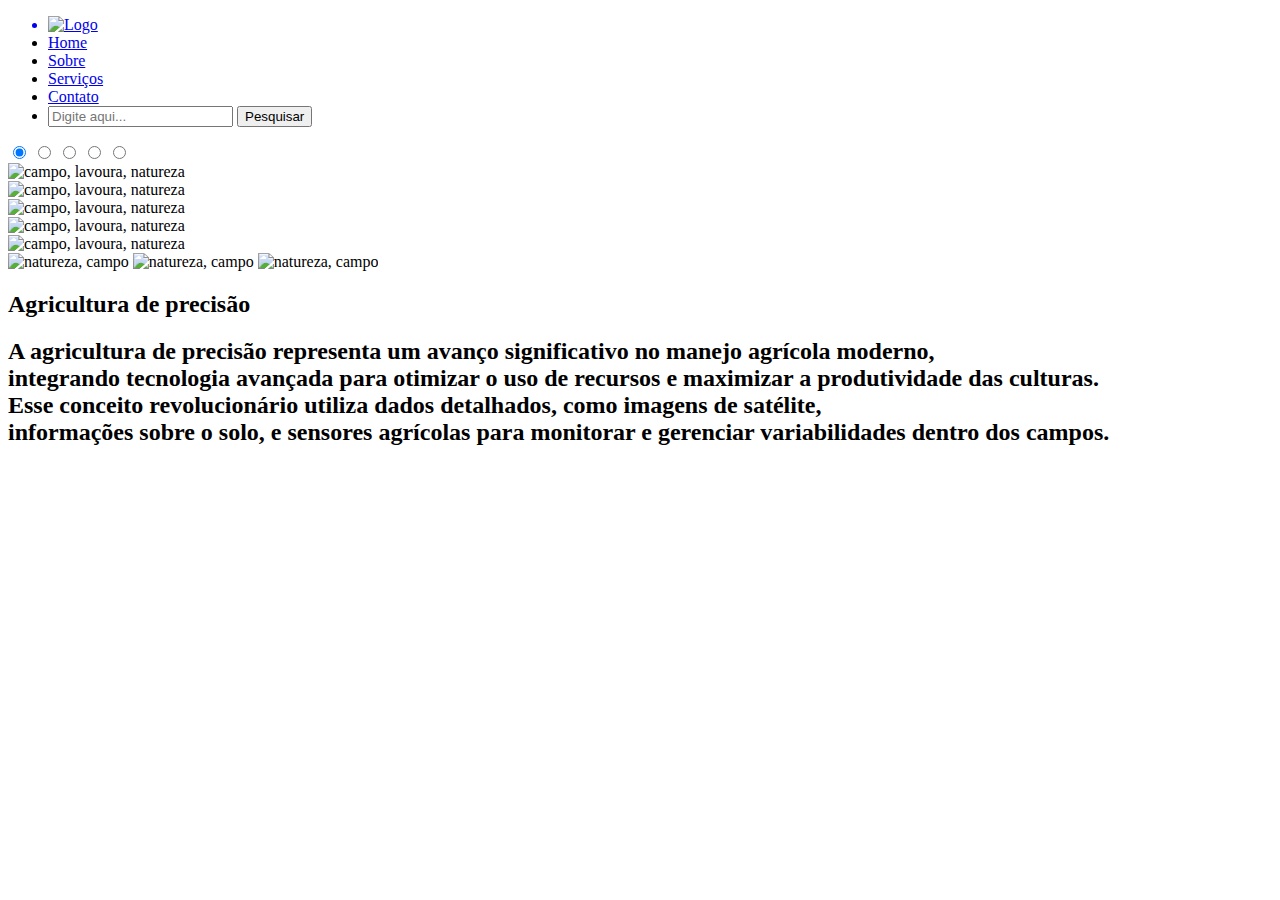
==== doug.html @ e515827b "Rename index.html to doug.html" ====
<!DOCTYPE html>

<html lang="pt-br">

<head>

    <meta charset="UTF-8">

    <meta name="viewport" content="width=device-width, initial-scale=1.0">

    <title>O futuro</title>

    <link rel="stylesheet" href="doug.css">
    <link rel="icon" type="image/png" href="https://github.com/Douglas-Marcondes/Projeto-Agrinho/blob/main/icon.png?raw=true"> 


</head>

<body>

<header>

<div>    

    <nav class="navbar">

        <ul class="navbar-list">
          
            <a href="index.html"><li><img src="https://github.com/Douglas-Marcondes/Projeto-Agrinho/blob/main/logo.png?raw=true" alt="Logo"></li></a>
            
            <li> <a href="#">Home</a> </li>

            <li> <a href="#">Sobre</a> </li>

            <li> <a href="#">Serviços</a> </li>

            <li> <a href="#">Contato</a> </li>

            <li> <div class="search-container">        
            
        <input type="text" id="search-input" placeholder="Digite aqui...">
            
        <button id="search-button">Pesquisar</button>

    
            
    </nav>

</div>

</header>     

                <div class="content">
                    <div class="slides">
                        <input type="radio" name="slide" id="slide1" checked>
                        <input type="radio" name="slide" id="slide2">
                        <input type="radio" name="slide" id="slide3">
                        <input type="radio" name="slide" id="slide4">
                        <input type="radio" name="slide" id="slide5">

                        <div class="slide s1">
                        <img class="img-desktop" src="https://github.com/Douglas-Marcondes/Projeto-Agrinho/blob/main/slide1.jpg?raw=true" alt="campo, lavoura, natureza">
                        </div>

                        <div class="slide">
                        <img class="img-desktop" src="https://github.com/Douglas-Marcondes/Projeto-Agrinho/blob/main/slide2.jpg?raw=true" alt="campo, lavoura, natureza">
                        </div>

                        <div class="slide">
                        <img class="img-desktop" src="https://github.com/Douglas-Marcondes/Projeto-Agrinho/blob/main/slide3.jpg?raw=true" alt="campo, lavoura, natureza">
                        </div>

                        <div class="slide">
                        <img class="img-desktop" src="https://github.com/Douglas-Marcondes/Projeto-Agrinho/blob/main/slide4.jpg?raw=true" alt="campo, lavoura, natureza">
                        </div>

                        <div class="slide">
                        <img class="img-desktop" src="https://github.com/Douglas-Marcondes/Projeto-Agrinho/blob/main/slide5.jpg?raw=true" alt="campo, lavoura, natureza">
                        </div>

                    </div>  
                    
                    <div class="navigation">
                        <label class="bar" for="slide1"></label>
                        <label class="bar" for="slide2"></label>
                        <label class="bar" for="slide3"></label>
                        <label class="bar" for="slide4"></label>
                        <label class="bar" for="slide5"></label>
                    </div>
                </div>

                        <img class="img1" src="https://github.com/Douglas-Marcondes/Projeto-Agrinho/blob/main/imagem1.jpg?raw=true" alt="natureza, campo">

                    
                        <img class="img2" src="https://github.com/Douglas-Marcondes/Projeto-Agrinho/blob/main/imagem2.jpg?raw=true" alt="natureza, campo">
                    
                    
                        <img class="img3" src="https://github.com/Douglas-Marcondes/Projeto-Agrinho/blob/main/imagem3.jpg?raw=true" alt="natureza, campo">

                        <h2 class="titulo1">Agricultura de precisão</h2>

                        <h2 class="titulo2">A agricultura de precisão representa um avanço significativo no manejo agrícola moderno, <br> integrando tecnologia avançada para otimizar
                        o uso de recursos e maximizar a produtividade das culturas. <br> Esse conceito revolucionário utiliza dados detalhados, como imagens de satélite, <br> informações sobre o solo,
                        e sensores agrícolas para monitorar e gerenciar variabilidades dentro dos campos.</h2>


</body>

</html>
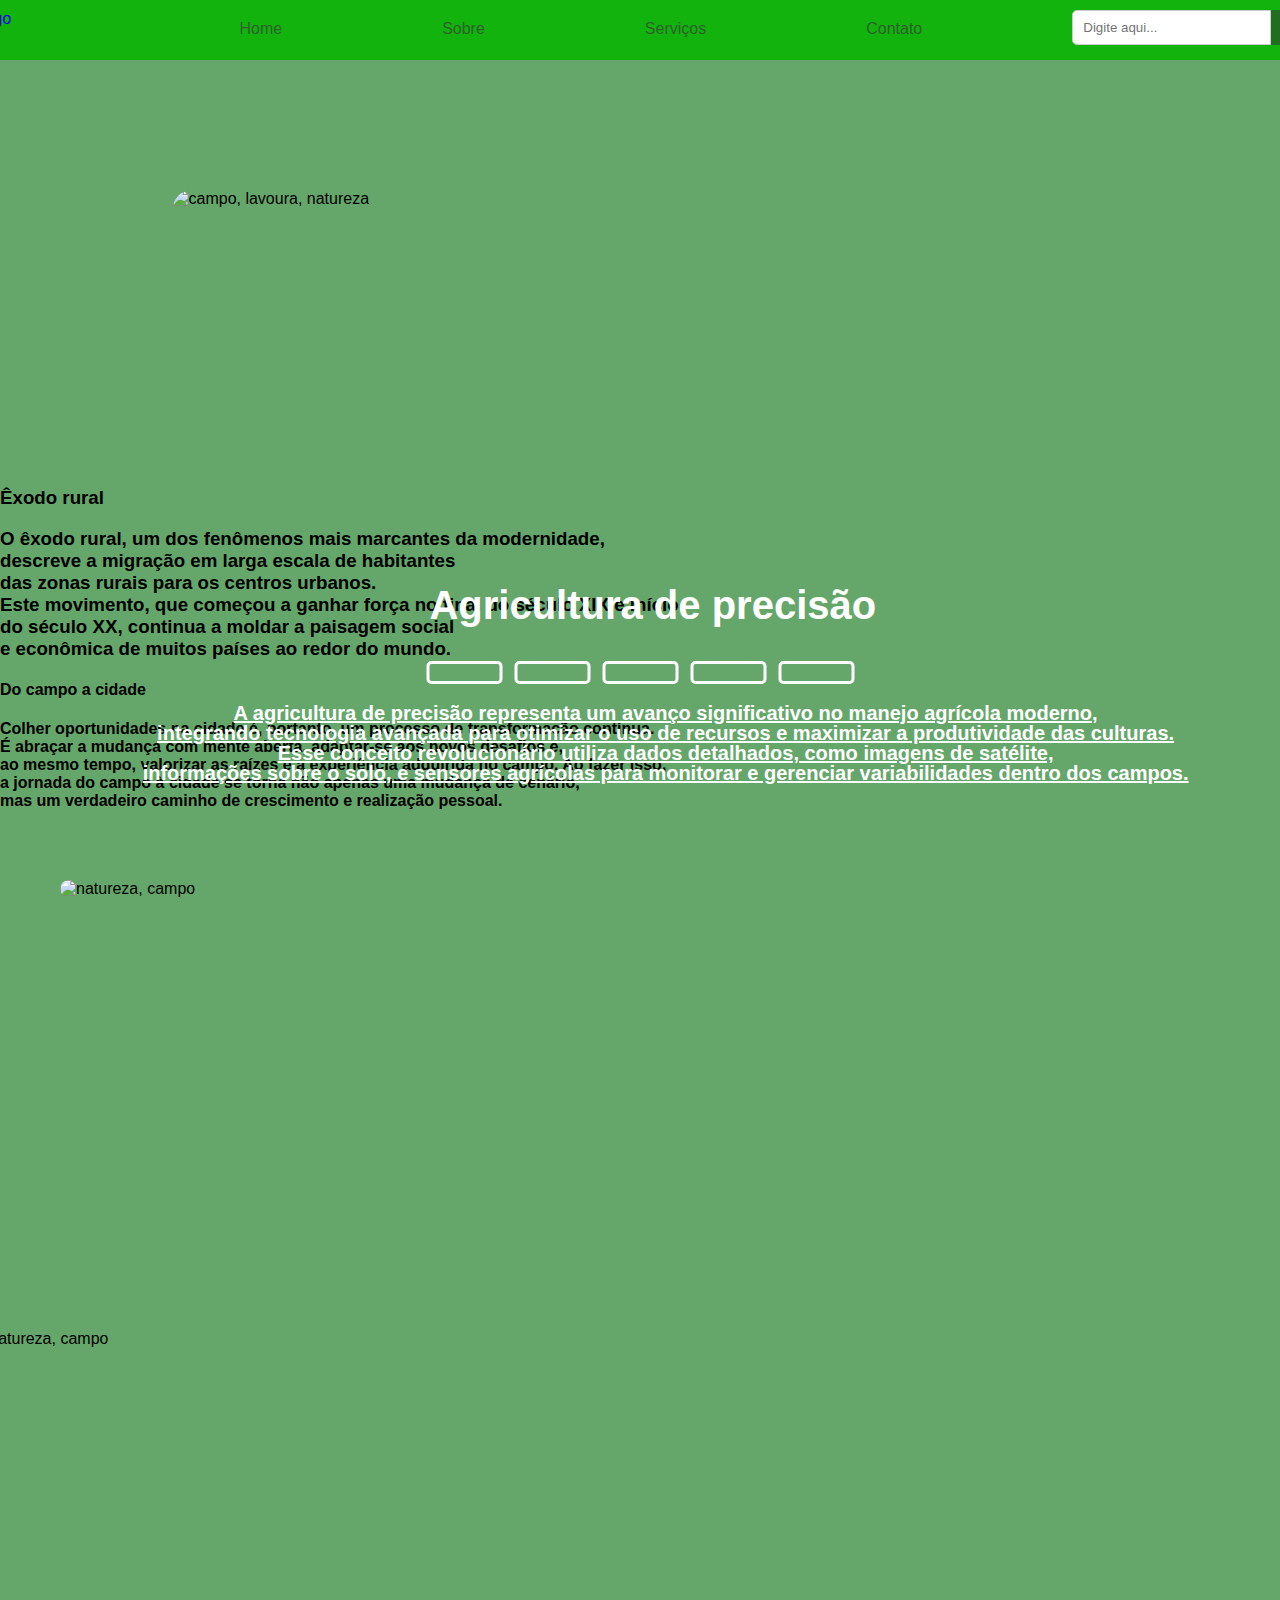
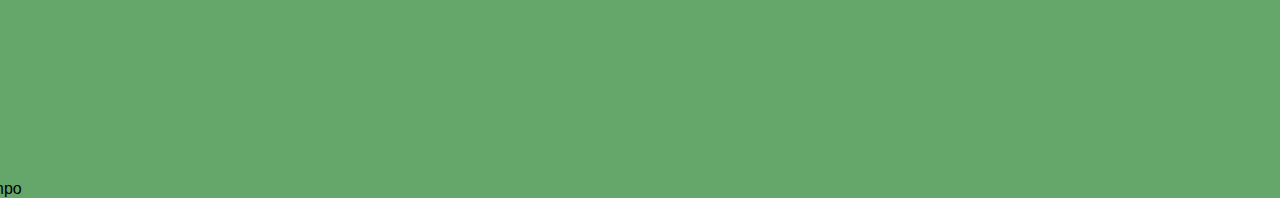
==== commit 9201272c: "Update doug.html" ====
--- a/doug.html
+++ b/doug.html
@@ -10,9 +10,7 @@
 
     <title>O futuro</title>
 
-    <link rel="stylesheet" href="doug.css">
-    <link rel="icon" type="image/png" href="https://github.com/Douglas-Marcondes/Projeto-Agrinho/blob/main/icon.png?raw=true"> 
-
+    <link rel="stylesheet" href="style.css">
 
 </head>
 
@@ -103,7 +101,19 @@
                         o uso de recursos e maximizar a produtividade das culturas. <br> Esse conceito revolucionário utiliza dados detalhados, como imagens de satélite, <br> informações sobre o solo,
                         e sensores agrícolas para monitorar e gerenciar variabilidades dentro dos campos.</h2>
 
+                        <h3 class="titulo3">Êxodo rural</h3>
 
+                        <h3 class="titulo4">O êxodo rural, um dos fenômenos mais marcantes da modernidade, <br> descreve a migração em larga escala de habitantes <br>
+                             das zonas rurais para os centros urbanos. <br> Este movimento, que começou a ganhar força no final do século XIX e início <br>
+                              do século XX, continua a moldar a paisagem social <br> e econômica de muitos países ao redor do mundo.</h3>
+
+                              <h4 class="titulo5">Do campo a cidade</h4>
+
+                              <h4 class="titulo6">Colher oportunidades na cidade é, portanto, um processo de transformação contínua. <br>
+                                 É abraçar a mudança com mente aberta, adaptar-se aos novos desafios e, <br>
+                                  ao mesmo tempo, valorizar as raízes e a experiência adquirida no campo. Ao fazer isso, <br>
+                                   a jornada do campo à cidade se torna não apenas uma mudança de cenário, <br>
+                                    mas um verdadeiro caminho de crescimento e realização pessoal.</h4>
 </body>
 
 </html>
--- a/style.css
+++ b/style.css
@@ -0,0 +1,225 @@
+body {
+    margin: 0;
+    font-family: Arial, sans-serif;
+    padding: 0;
+    height: 100vh;
+    width: 100vw;
+    background-color: #65a76a;
+}
+
+.navbar {
+    background-color: #12b30d;
+    overflow: hidden;
+    display: flex;
+    justify-content: center;
+    height: 60px;
+}
+
+.navbar-list {
+    list-style-type: none;
+    margin: 0;
+    padding: 0;
+}
+
+.navbar-list li {
+    float: left;
+}
+
+.navbar-list li a {
+    display: block;
+    color: rgb(45, 97, 40);
+    text-align: center;
+    padding: 20px 80px;
+    text-decoration: none;
+    position: relative;
+    left: 100px;
+}
+
+.navbar-list li a:hover {
+    background-color: #12941d;
+    color: black;
+}
+
+.navbar-list li img {
+    max-width: 200px;
+    max-height: 40px;
+    margin: 5px;
+    position: relative;
+    margin-left: -100px;
+    top: 5px;   
+}
+
+.search-container {
+    display: flex;
+    margin: 20px;
+}
+
+#search-input {
+    flex: 1;
+    padding: 10px;
+    border: 1px solid #ccc;
+    border-radius: 5px 0 0 5px;
+    transition: border-color 0.3s ease;
+    position: relative;
+    left: 150px;
+    top: -10px;
+    height: 13px;
+}
+
+#search-input:focus {
+    border-color: #368340;
+}
+    
+#search-button {
+    padding: 10px 10px;
+    background-color: #216e21;
+    border: none;
+    color: white;
+    border-radius: 0 10px 10px 0;
+    cursor: pointer;
+    position: relative;
+    left: 150px;
+    top: -10px;
+    height: 35px;￼
+}
+
+.content {
+    height: 520px;
+    width: 935px;
+    border-radius: 20px;
+    overflow: hidden;
+    position: absolute;
+    top: 50%;
+    left: 50%;
+    transform: translate(-50%, -50%);
+}
+
+.navigation {
+    position: absolute;
+    bottom: 20px;
+    left: 50%;
+    transform: translate(-50%);
+    display: flex;
+}
+
+.bar {
+    width: 70px;
+    height: 17px;
+    border: 3px solid #ffffff;
+    margin: 6px;
+    border-radius: 5px;
+    cursor: pointer;
+    transition: .4s;
+}
+
+.bar:hover {
+    background-color: #ffffff;
+}
+
+.slides input {
+    display: none;
+}
+
+.slides {
+    display: flex;
+    width: 500%;
+    height: 100%;
+}
+
+.slide {
+    width: 20%;
+    transition: .6s;
+}
+
+.slide img {
+    width: 100%;
+    height: 100%;
+}
+
+#slide1:checked ~ .s1 {
+    margin-left: 0;
+}
+
+#slide2:checked ~ .s1 {
+    margin-left: -20%;
+}
+
+#slide3:checked ~ .s1 {
+    margin-left: -40%;
+}
+
+#slide4:checked ~ .s1 {
+    margin-left: -60%;
+}
+
+#slide5:checked ~ .s1 {
+    margin-left: -80%;
+}
+
+.img1 {
+    width: 20%;
+    position: relative;
+    top: 80%;
+    margin: 100px;
+    overflow: hidden;
+    border-radius: 40px;
+    margin-left: 60px;
+}
+
+.img2 {
+    width: 20%;
+    position: relative;
+    top: 130%;
+    margin: 100px;
+    overflow: hidden;
+    border-radius: 40px;
+    margin-left: -25.5%;
+}
+
+.img3 {
+    width: 20%;
+    position: relative;
+    top: 180%;
+    margin: 100px;
+    overflow: hidden;
+    border-radius: 40px;
+    margin-left: -25.5%;
+}
+
+.img1:hover {
+width: 400px;
+transition: 2s;
+}
+
+.img2:hover {
+    width: 400px;
+    transition: 2s;
+}
+
+.img3:hover {
+    width: 400px;
+    padding: 10px;
+    transition: 2s;
+}
+
+.titulo1 {
+    position: relative;
+    top: 30%;
+    left: 1%;
+    color: #ffffff;
+    font-size: 20px; line-height: 1em;
+    text-align: center;
+    font-size: 40px;
+    width: auto;
+}
+
+.titulo2 {
+    position: relative;
+    top: 35%;
+    left: 2%;
+    color: #ffffff;
+    text-align: center;
+    text-decoration: underline;
+    font-size: 20px; line-height: 1em;
+    cursor: pointer;
+}
